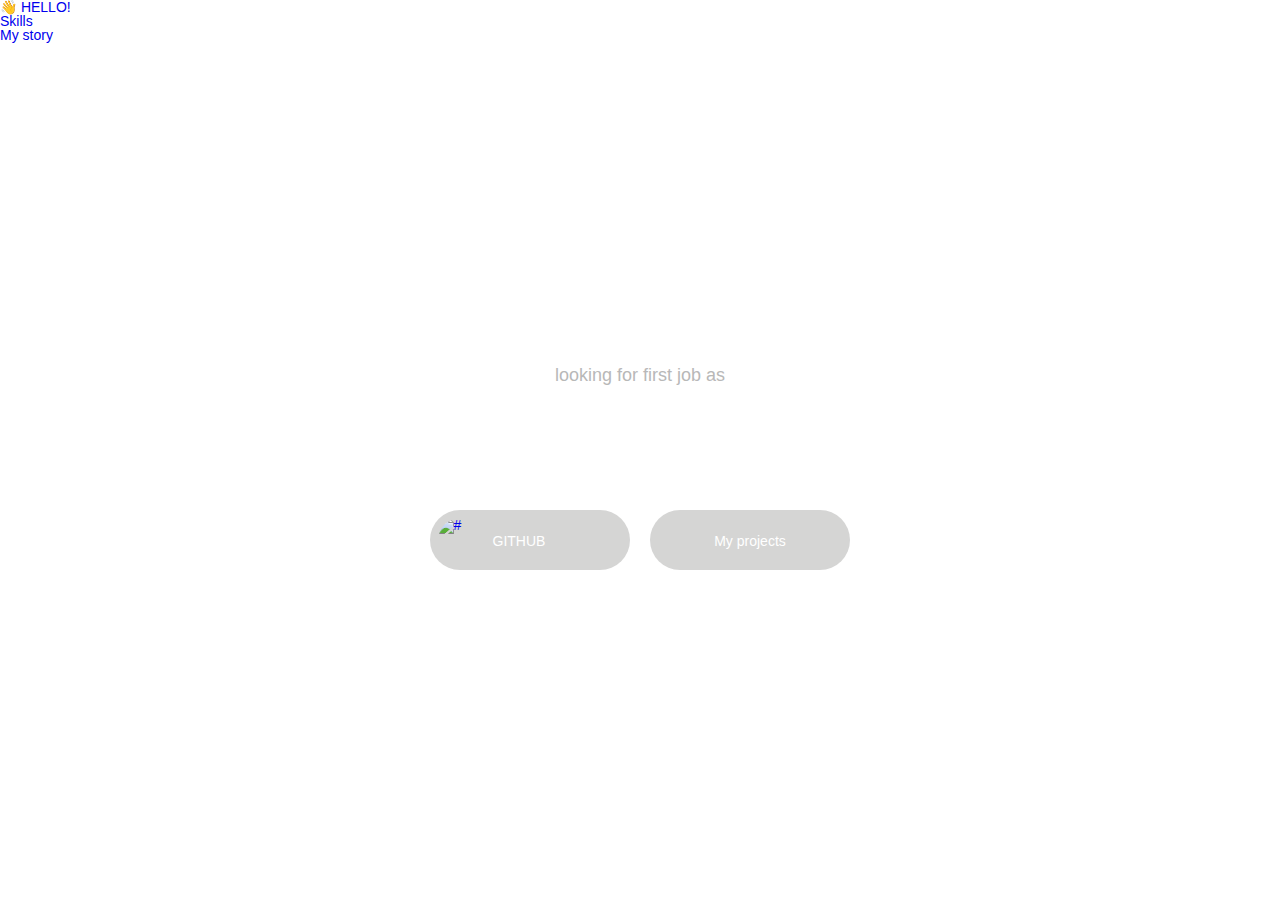
==== index.html @ f247020b "Add files via upload" ====
<!-- Сообщаем браузеру как стоит обрабатывать эту страницу -->
<!DOCTYPE html>
<!-- Оболочка документа, указываем язык содержимого -->
<html lang="ru">
    <!-- Заголовок страницы,контейнер для других важных данных(не отображается) -->
    <head>
    <title>resume</title>
    <link rel="stylesheet" href="css/style.css">
	<link rel="stylesheet" href="css/header.css">
    <link rel="stylesheet" href="css/footer.css">
    <meta charset="UTF-8">
    <meta name="viewport" content="width=device-width">
    </head>
    <!-- Отображаемое тело страницы -->
    <body>
        <!-- Меню -->
        <header class="header">
			<script src="fixmenu.js"></script>
			<div class="header_hello"> <a href="index.html" class="header_text_collor"><p>&#128075; HELLO!</p></a></div>
			<nav class="menu_header">
				<ul>
					<li><a href="./skills.html" class="nav_color_button">Skills</a></li>
					<li><a class="nav_color_button _hover_bg" href="./my_projects.html">My story</a></li>
				</ul>
			</nav>
        </header>
        <!-- Основная страница -->
        <main class="page">
                <div class="page_container">
                        <div class="text_container">
                            <div class="name_block">Nikita Ivanov</div>
                            <div class="sub_title_text">looking for first job as</div>
                            <div class="prof_block">Junior Front-end Developer</div>
                        </div>
                        
                        <div class="links_block">
                            <div class="link_block_container">
                                <a href="https://github.com/NikitaLexiup" target="_blank">
                                    <span class="button_bio"><img class="my_photo" src="./img/my_photo.jpg" alt="#"><span class="text_button">GITHUB</span></span>
                                </a>
                            
                            </div>
                            <div class="social_block">
                                <a href="./my_projects.html">
                                    <span class="button_bio"><span class="text_button">My projects</span></span>
                                </a>
                            </div>
                        </div>
                </div>
        </main>
        <!-- Подвал -->
       <footer class="footer">
            <div class="languages_block_text">Languages:</div>
                <div class="languages_block">
                    <div class="languages_block_html _color_lg_tx">HTML 22.4%</div>
                    <div class="languages_block_css _color_lg_tx">CSS 77.1%</div>
                    <div class="languages_block_js _color_lg_tx">JS 0.5%</div>
                </div>
                <div class="tel_text"> <a class="color_footer_text" href="tel:+38 098 800 99 11">+380988009911</a></div>
                <div class="tel_mailto"> <a class="color_footer_text" href="mailto:nikitaivanovwork@gmail.com">nikitaivanovwork@gmail.com</a></div>
        </footer>
    </body>
</html>
---- css/style.css ----
@charset "UTF-8";
@import url('https://api.fontshare.com/v2/css?f[]=satoshi@900,500,300&display=swap" rel="stylesheet');
/*Обнуление*/
* {
  padding: 0;
  margin: 0;
  border: 0;
}

*, *:before, *:after {
  -webkit-box-sizing: border-box;
  box-sizing: border-box;
}

:focus, :active {
  outline: none;
}

a:focus, a:active {
  outline: none;
}

nav, footer, header, aside {
  display: block;
}

html, body {
  height: 100%;
  width: 100%;
  font-size: 100%;
  line-height: 1;
  font-size: 14px;
  -ms-text-size-adjust: 100%;
  -moz-text-size-adjust: 100%;
  -webkit-text-size-adjust: 100%;
}

input, button, textarea {
  font-family: inherit;
}

input::-ms-clear {
  display: none;
}

button {
  cursor: pointer;
}

button::-moz-focus-inner {
  padding: 0;
  border: 0;
}

a, a:visited {
  text-decoration: none;
}

a:hover {
  text-decoration: none;
}

ul li {
  list-style: none;
}

img {
  vertical-align: top;
}

h1, h2, h3, h4, h5, h6 {
  font-size: inherit;
  font-weight: inherit;
}

:focus::-webkit-input-placeholder {
  color: transparent;
}

:focus::-moz-input-placeholder {
  color: transparent;
}

:focus:-moz-input-placeholder {
  color: transparent;
}

:focus:-ms-input-placeholder {
  color: transparent;
}

/*--------------------*/
body {
  font-family: "Roboto", sans-serif;
  background: url(../img/BG.jpg) center no-repeat;
}

.page {
  max-width: 1240px;
  min-height: 90%;
  display: -webkit-box;
  display: -ms-flexbox;
  display: flex;
  -webkit-box-align: center;
      -ms-flex-align: center;
          align-items: center;
  -webkit-box-pack: center;
      -ms-flex-pack: center;
          justify-content: center;
  margin: 0 auto -50px auto;
}

.text_container {
  margin: 0 auto;
  -webkit-box-align: center;
      -ms-flex-align: center;
          align-items: center;
  -webkit-box-pack: center;
      -ms-flex-pack: center;
          justify-content: center;
}

.name_block {
  text-align: center;
  color: #fff;
  font-size: 38px;
  font-weight: 500;
  margin: 0 auto;
  margin: 0 0 20px 0;
}

.sub_title_text {
  text-align: center;
  color: #b8b8b8;
  font-size: 18px;
  font-weight: 300;
  margin: 0 auto;
  margin: 0 0 20px 0;
}

.prof_block {
  text-align: center;
  color: #fff;
  font-size: 60px;
  font-weight: 900;
  margin: 0 0 30px 0;
  padding: 0 5px;
}

.links_block {
  display: -webkit-box;
  display: -ms-flexbox;
  display: flex;
  -webkit-box-align: center;
      -ms-flex-align: center;
          align-items: center;
  -webkit-box-pack: center;
      -ms-flex-pack: center;
          justify-content: center;
}

.link_block_container {
  display: block;
  margin: 0 10px 0 0;
}

.button_bio {
  display: -webkit-box;
  display: -ms-flexbox;
  display: flex;
  background-color: rgba(172, 171, 170, 0.501);
  border-radius: 50px;
  width: 200px;
  height: 60px;
  padding: 7.5px;
  -webkit-transition-duration: 1s;
          transition-duration: 1s;
}

.button_bio:hover {
  background: url(/resume/img/BG.jpg) left no-repeat;
}

.my_photo {
  display: -webkit-box;
  display: -ms-flexbox;
  display: flex;
  border-radius: 50%;
  width: 45px;
  height: 45px;
  margin: 0 10px 0 0;
}

.text_button {
  display: -webkit-box;
  display: -ms-flexbox;
  display: flex;
  font-size: 14px;
  color: #ffffff;
  margin: 16px 0;
}

.social_block {
  margin: 0 0 0 10px;
}
.social_block span {
  margin: 16px auto;
}

@media (max-width: 575px) {
  .links_block {
    display: block;
  }
  .links_block .link_block_container, .links_block .social_block {
    margin: 0 0 20px 0;
  }
  .links_block .button_bio {
    margin: 0 auto;
  }

  .footer {
    display: block;
    margin: 0 auto;
  }
  .footer div {
    width: 100%;
    text-align: center;
    margin: 10px auto;
  }
  .footer div:first-child {
    text-align: center;
    margin: 10px 0;
  }
  .footer div:last-child {
    text-align: center;
    margin: 0 0 10px 0;
  }
}
---- css/footer.css ----
@charset "UTF-8";
@import url('https://api.fontshare.com/v2/css?f[]=satoshi@900,500,300&display=swap" rel="stylesheet');
/*Обнуление*/
* {
  padding: 0;
  margin: 0;
  border: 0;
}

*, *:before, *:after {
  -webkit-box-sizing: border-box;
  box-sizing: border-box;
}

:focus, :active {
  outline: none;
}

a:focus, a:active {
  outline: none;
}

nav, footer, header, aside {
  display: block;
}

html, body {
  height: 100%;
  width: 100%;
  font-size: 100%;
  line-height: 1;
  font-size: 14px;
  -ms-text-size-adjust: 100%;
  -moz-text-size-adjust: 100%;
  -webkit-text-size-adjust: 100%;
}

input, button, textarea {
  font-family: inherit;
}

input::-ms-clear {
  display: none;
}

button {
  cursor: pointer;
}

button::-moz-focus-inner {
  padding: 0;
  border: 0;
}

a, a:visited {
  text-decoration: none;
}

a:hover {
  text-decoration: none;
}

ul li {
  list-style: none;
}

img {
  vertical-align: top;
}

h1, h2, h3, h4, h5, h6 {
  font-size: inherit;
  font-weight: inherit;
}

:focus::-webkit-input-placeholder {
  color: transparent;
}

:focus::-moz-input-placeholder {
  color: transparent;
}

:focus:-moz-input-placeholder {
  color: transparent;
}

:focus:-ms-input-placeholder {
  color: transparent;
}

/*--------------------*/
/*Обнуление*/
.footer {
  display: -webkit-box;
  display: -ms-flexbox;
  display: flex;
  max-width: 980px;
  min-height: 10%;
  margin: 0 auto;
}

.tel_text {
  color: #ffffff;
  width: 25%;
  text-align: center;
  margin: 20px 20px;
}

.tel_mailto {
  color: #ffffff;
  width: 25%;
  text-align: center;
  margin: 20px 20px;
}

.color_footer_text {
  color: #fff;
}

.languages_block {
  display: -webkit-box;
  display: -ms-flexbox;
  display: flex;
  width: 50%;
  -ms-flex-line-pack: center;
      align-content: center;
  font-size: 10px;
}

.languages_block_text {
  display: -webkit-box;
  display: -ms-flexbox;
  display: flex;
  max-width: 100%;
  height: 30px;
  display: block;
  color: #fff;
  padding: 10px 5px;
  margin: 10px 5px;
  -webkit-box-pack: center;
      -ms-flex-pack: center;
          justify-content: center;
  -webkit-box-align: center;
      -ms-flex-align: center;
          align-items: center;
}

.languages_block_html {
  display: -webkit-box;
  display: -ms-flexbox;
  display: flex;
  -webkit-box-pack: center;
      -ms-flex-pack: center;
          justify-content: center;
  -webkit-box-align: center;
      -ms-flex-align: center;
          align-items: center;
  background: url(/img/BG.jpg) bottom no-repeat;
}

.languages_block_css {
  display: -webkit-box;
  display: -ms-flexbox;
  display: flex;
  -webkit-box-pack: center;
      -ms-flex-pack: center;
          justify-content: center;
  -webkit-box-align: center;
      -ms-flex-align: center;
          align-items: center;
  background: url(/img/BG.jpg) left no-repeat;
}

.languages_block_js {
  display: -webkit-box;
  display: -ms-flexbox;
  display: flex;
  -webkit-box-pack: center;
      -ms-flex-pack: center;
          justify-content: center;
  -webkit-box-align: center;
      -ms-flex-align: center;
          align-items: center;
  background: url(/img/BG.jpg) center no-repeat;
}

._color_lg_tx {
  color: #fff;
  padding: 10px 5px;
  border-radius: 50px;
  max-width: 100%;
  height: 30px;
  margin: 10px 5px;
}

@media (max-width: 991px) {
  .footer {
    display: block;
    margin: 0 auto;
  }

  .languages_block {
    max-width: 820px;
    margin: 0 auto;
  }

  .languages_block_text {
    width: 100%;
    text-align: center;
    margin: 0 auto;
  }

  .languages_block_html {
    width: 33.33%;
  }

  .languages_block_css {
    width: 33.33%;
  }

  .languages_block_js {
    width: 33.33%;
  }

  .tel_text {
    width: 100%;
    margin: 0 auto 10px auto;
  }

  .tel_mailto {
    width: 100%;
    margin: 0 auto;
  }
}
@media (max-width: 767px) {
  .languages_block {
    width: 90%;
    margin: 0 auto;
  }
}
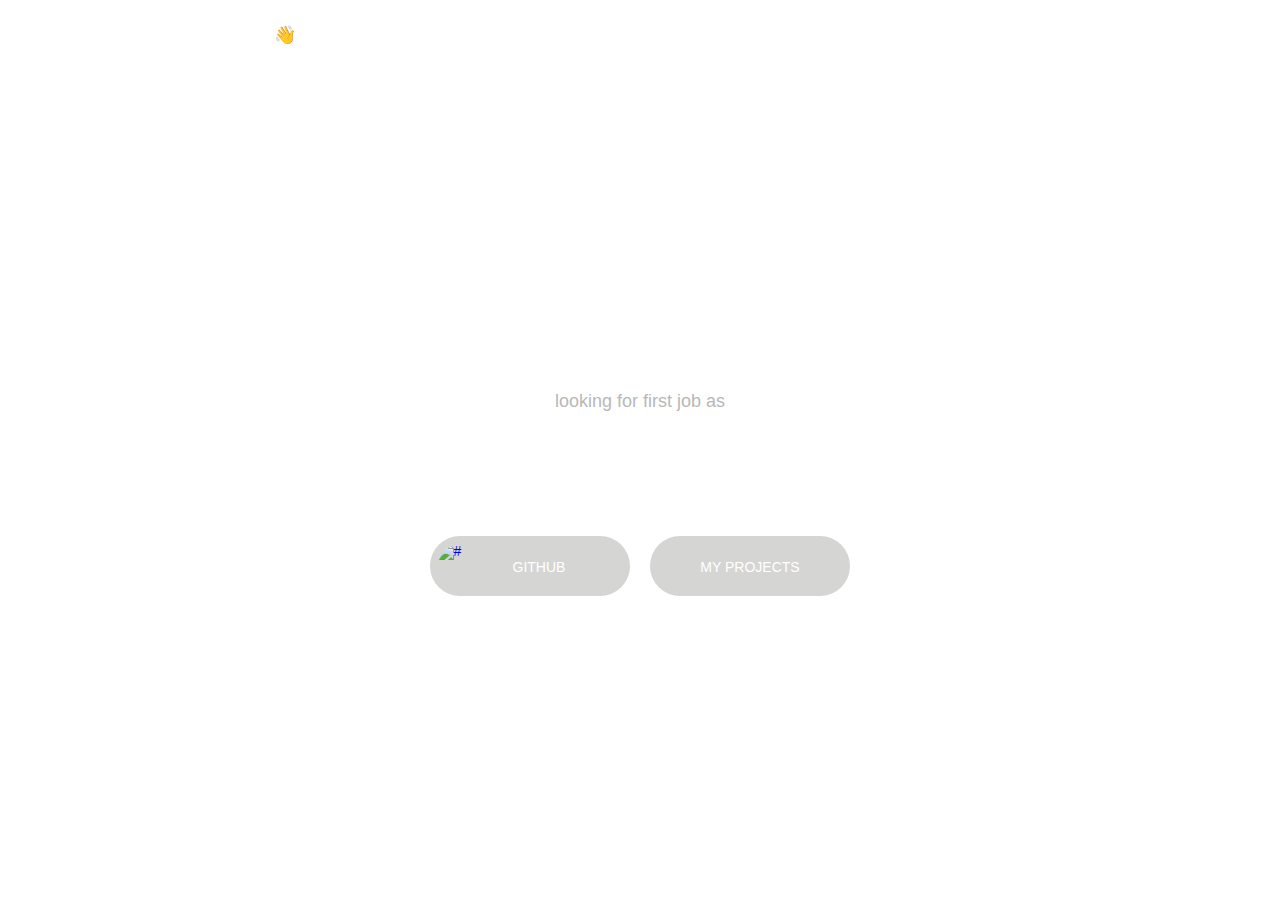
==== commit 50c529ea: "Add files via upload" ====
--- a/index.html
+++ b/index.html
@@ -11,53 +11,54 @@
     <meta charset="UTF-8">
     <meta name="viewport" content="width=device-width">
     </head>
-    <!-- Отображаемое тело страницы -->
+   
     <body>
-        <!-- Меню -->
-        <header class="header">
-			<script src="fixmenu.js"></script>
-			<div class="header_hello"> <a href="index.html" class="header_text_collor"><p>&#128075; HELLO!</p></a></div>
-			<nav class="menu_header">
-				<ul>
-					<li><a href="./skills.html" class="nav_color_button">Skills</a></li>
-					<li><a class="nav_color_button _hover_bg" href="./my_projects.html">My story</a></li>
-				</ul>
-			</nav>
-        </header>
-        <!-- Основная страница -->
-        <main class="page">
-                <div class="page_container">
-                        <div class="text_container">
-                            <div class="name_block">Nikita Ivanov</div>
-                            <div class="sub_title_text">looking for first job as</div>
-                            <div class="prof_block">Junior Front-end Developer</div>
-                        </div>
-                        
-                        <div class="links_block">
-                            <div class="link_block_container">
-                                <a href="https://github.com/NikitaLexiup" target="_blank">
-                                    <span class="button_bio"><img class="my_photo" src="./img/my_photo.jpg" alt="#"><span class="text_button">GITHUB</span></span>
-                                </a>
+        <div class="wrapper">
+            <header class="header">
+                <script src="fixmenu.js"></script>
+                <div class="header_hello"> <a href="index.html" class="header_text_collor"><p>&#128075; HELLO!</p></a></div>
+                <nav class="menu_header">
+                    <ul>
+                        <li><a href="./skills.html" class="nav_color_button">Skills</a></li>
+                        <li><a class="nav_color_button _hover_bg" href="./my_projects.html">My story</a></li>
+                    </ul>
+                </nav>
+            </header>
+            <!-- Основная страница -->
+            <main class="page">
+                    <div class="page_container">
+                            <div class="text_container">
+                                <div class="name_block">Nikita Ivanov</div>
+                                <div class="sub_title_text">looking for first job as</div>
+                                <div class="prof_block">Junior Front-end Developer</div>
+                            </div>
                             
+                            <div class="links_block">
+                                <div class="link_block_container">
+                                    <a href="https://github.com/NikitaLexiup" target="_blank">
+                                        <span class="button_bio"><img class="my_photo" src="./img/my_photo.jpg" alt="#"><span class="text_button">GITHUB</span></span>
+                                    </a>
+                                
+                                </div>
+                                <div class="social_block">
+                                    <a href="./my_projects.html">
+                                        <span class="button_bio"><span class="text_button">My projects</span></span>
+                                    </a>
+                                </div>
                             </div>
-                            <div class="social_block">
-                                <a href="./my_projects.html">
-                                    <span class="button_bio"><span class="text_button">My projects</span></span>
-                                </a>
-                            </div>
-                        </div>
-                </div>
-        </main>
-        <!-- Подвал -->
-       <footer class="footer">
-            <div class="languages_block_text">Languages:</div>
-                <div class="languages_block">
-                    <div class="languages_block_html _color_lg_tx">HTML 22.4%</div>
-                    <div class="languages_block_css _color_lg_tx">CSS 77.1%</div>
-                    <div class="languages_block_js _color_lg_tx">JS 0.5%</div>
-                </div>
-                <div class="tel_text"> <a class="color_footer_text" href="tel:+38 098 800 99 11">+380988009911</a></div>
-                <div class="tel_mailto"> <a class="color_footer_text" href="mailto:nikitaivanovwork@gmail.com">nikitaivanovwork@gmail.com</a></div>
-        </footer>
+                    </div>
+            </main>
+            <!-- Подвал -->
+        <footer class="footer">
+                <div class="languages_block_text">Languages:</div>
+                    <div class="languages_block">
+                        <div class="languages_block_html _color_lg_tx">HTML 22.4%</div>
+                        <div class="languages_block_css _color_lg_tx">CSS 77.1%</div>
+                        <div class="languages_block_js _color_lg_tx">JS 0.5%</div>
+                    </div>
+                    <div class="tel_text"> <a class="color_footer_text" href="tel:+38 098 800 99 11">+380988009911</a></div>
+                    <div class="tel_mailto"> <a class="color_footer_text" href="mailto:nikitaivanovwork@gmail.com">nikitaivanovwork@gmail.com</a></div>
+            </footer>
+        </div>
     </body>
 </html>
--- a/css/style.css
+++ b/css/style.css
@@ -93,11 +93,25 @@
 body {
   font-family: "Roboto", sans-serif;
   background: url(../img/BG.jpg) center no-repeat;
+  height: 100%;
+}
+
+.wrapper {
+  min-height: 100%;
+  display: -webkit-box;
+  display: -ms-flexbox;
+  display: flex;
+  -webkit-box-orient: vertical;
+  -webkit-box-direction: normal;
+      -ms-flex-direction: column;
+          flex-direction: column;
 }
 
 .page {
   max-width: 1240px;
-  min-height: 90%;
+  -webkit-box-flex: 1;
+      -ms-flex: 1 1 auto;
+          flex: 1 1 auto;
   display: -webkit-box;
   display: -ms-flexbox;
   display: flex;
@@ -131,7 +145,7 @@
 
 .sub_title_text {
   text-align: center;
-  color: #b8b8b8;
+  color: rgb(184, 184, 184);
   font-size: 18px;
   font-weight: 300;
   margin: 0 auto;
@@ -175,10 +189,11 @@
   padding: 7.5px;
   -webkit-transition-duration: 1s;
           transition-duration: 1s;
+  margin: 0 auto;
 }
 
 .button_bio:hover {
-  background: url(/resume/img/BG.jpg) left no-repeat;
+  background: url(../img/BG.jpg) left no-repeat;
 }
 
 .my_photo {
@@ -188,7 +203,7 @@
   border-radius: 50%;
   width: 45px;
   height: 45px;
-  margin: 0 10px 0 0;
+  margin: 0 30px 0 0;
 }
 
 .text_button {
@@ -198,6 +213,7 @@
   font-size: 14px;
   color: #ffffff;
   margin: 16px 0;
+  text-transform: uppercase;
 }
 
 .social_block {
@@ -217,22 +233,4 @@
   .links_block .button_bio {
     margin: 0 auto;
   }
-
-  .footer {
-    display: block;
-    margin: 0 auto;
-  }
-  .footer div {
-    width: 100%;
-    text-align: center;
-    margin: 10px auto;
-  }
-  .footer div:first-child {
-    text-align: center;
-    margin: 10px 0;
-  }
-  .footer div:last-child {
-    text-align: center;
-    margin: 0 0 10px 0;
-  }
-}
+}--- a/css/header.css
+++ b/css/header.css
@@ -0,0 +1,194 @@
+@charset "UTF-8";
+@import url('https://api.fontshare.com/v2/css?f[]=satoshi@900,500,300&display=swap" rel="stylesheet');
+/*Обнуление*/
+* {
+  padding: 0;
+  margin: 0;
+  border: 0;
+}
+
+*, *:before, *:after {
+  -webkit-box-sizing: border-box;
+  box-sizing: border-box;
+}
+
+:focus, :active {
+  outline: none;
+}
+
+a:focus, a:active {
+  outline: none;
+}
+
+nav, footer, header, aside {
+  display: block;
+}
+
+html, body {
+  height: 100%;
+  width: 100%;
+  font-size: 100%;
+  line-height: 1;
+  font-size: 14px;
+  -ms-text-size-adjust: 100%;
+  -moz-text-size-adjust: 100%;
+  -webkit-text-size-adjust: 100%;
+}
+
+input, button, textarea {
+  font-family: inherit;
+}
+
+input::-ms-clear {
+  display: none;
+}
+
+button {
+  cursor: pointer;
+}
+
+button::-moz-focus-inner {
+  padding: 0;
+  border: 0;
+}
+
+a, a:visited {
+  text-decoration: none;
+}
+
+a:hover {
+  text-decoration: none;
+}
+
+ul li {
+  list-style: none;
+}
+
+img {
+  vertical-align: top;
+}
+
+h1, h2, h3, h4, h5, h6 {
+  font-size: inherit;
+  font-weight: inherit;
+}
+
+:focus::-webkit-input-placeholder {
+  color: transparent;
+}
+
+:focus::-moz-input-placeholder {
+  color: transparent;
+}
+
+:focus:-moz-input-placeholder {
+  color: transparent;
+}
+
+:focus:-ms-input-placeholder {
+  color: transparent;
+}
+
+/*--------------------*/
+.header {
+  z-index: 10;
+  max-width: 100%;
+  min-height: 50px;
+  display: -webkit-box;
+  display: -ms-flexbox;
+  display: flex;
+  -webkit-box-align: center;
+      -ms-flex-align: center;
+          align-items: center;
+  -ms-flex-pack: distribute;
+      justify-content: space-around;
+}
+
+.header_hello {
+  color: #fff;
+  font-size: 18px;
+  font-weight: 300;
+  width: 50%;
+}
+.header_hello p {
+  display: -webkit-box;
+  display: -ms-flexbox;
+  display: flex;
+  padding: 20px 0 0 0;
+  -webkit-box-pack: center;
+      -ms-flex-pack: center;
+          justify-content: center;
+}
+
+.header_text_collor {
+  color: #fff;
+}
+
+.menu_header {
+  width: 50%;
+  display: inline;
+}
+.menu_header ul {
+  display: -webkit-box;
+  display: -ms-flexbox;
+  display: flex;
+  -webkit-box-pack: center;
+      -ms-flex-pack: center;
+          justify-content: center;
+}
+.menu_header li {
+  display: -webkit-inline-box;
+  display: -ms-inline-flexbox;
+  display: inline-flex;
+  font-size: 18px;
+  font-weight: 300;
+  padding: 15px 0 0 0;
+}
+.menu_header li:first-child {
+  margin: 0 20px 0 0;
+}
+
+.nav_color_button {
+  color: #fff;
+  border-radius: 50px;
+  min-height: 30px;
+  min-width: 80px;
+  display: -webkit-box;
+  display: -ms-flexbox;
+  display: flex;
+  -webkit-box-align: center;
+      -ms-flex-align: center;
+          align-items: center;
+  -webkit-box-pack: center;
+      -ms-flex-pack: center;
+          justify-content: center;
+  -webkit-transition-duration: 1s;
+          transition-duration: 1s;
+}
+
+.nav_color_button:hover {
+  border-radius: 50px;
+  background: url(../img/BG.jpg) left no-repeat;
+}
+
+._hover_bg:hover {
+  width: 80px;
+}
+
+.header_fixed {
+  max-height: 60px;
+  padding: 20px 10px;
+  overflow: hidden;
+  position: fixed;
+  background-color: #fff;
+  top: 0;
+  width: 100%;
+  margin: 0 auto;
+  padding: 0 0 20px 0;
+}
+.header_fixed .nav_color_button {
+  color: rgb(0, 0, 0);
+}
+.header_fixed .header_hello p {
+  color: rgb(0, 0, 0);
+}--- a/css/footer.css
+++ b/css/footer.css
@@ -186,7 +186,9 @@
 }
 
 ._color_lg_tx {
+  text-align: center;
   color: #fff;
+  font-size: 10px;
   padding: 10px 5px;
   border-radius: 50px;
   max-width: 100%;
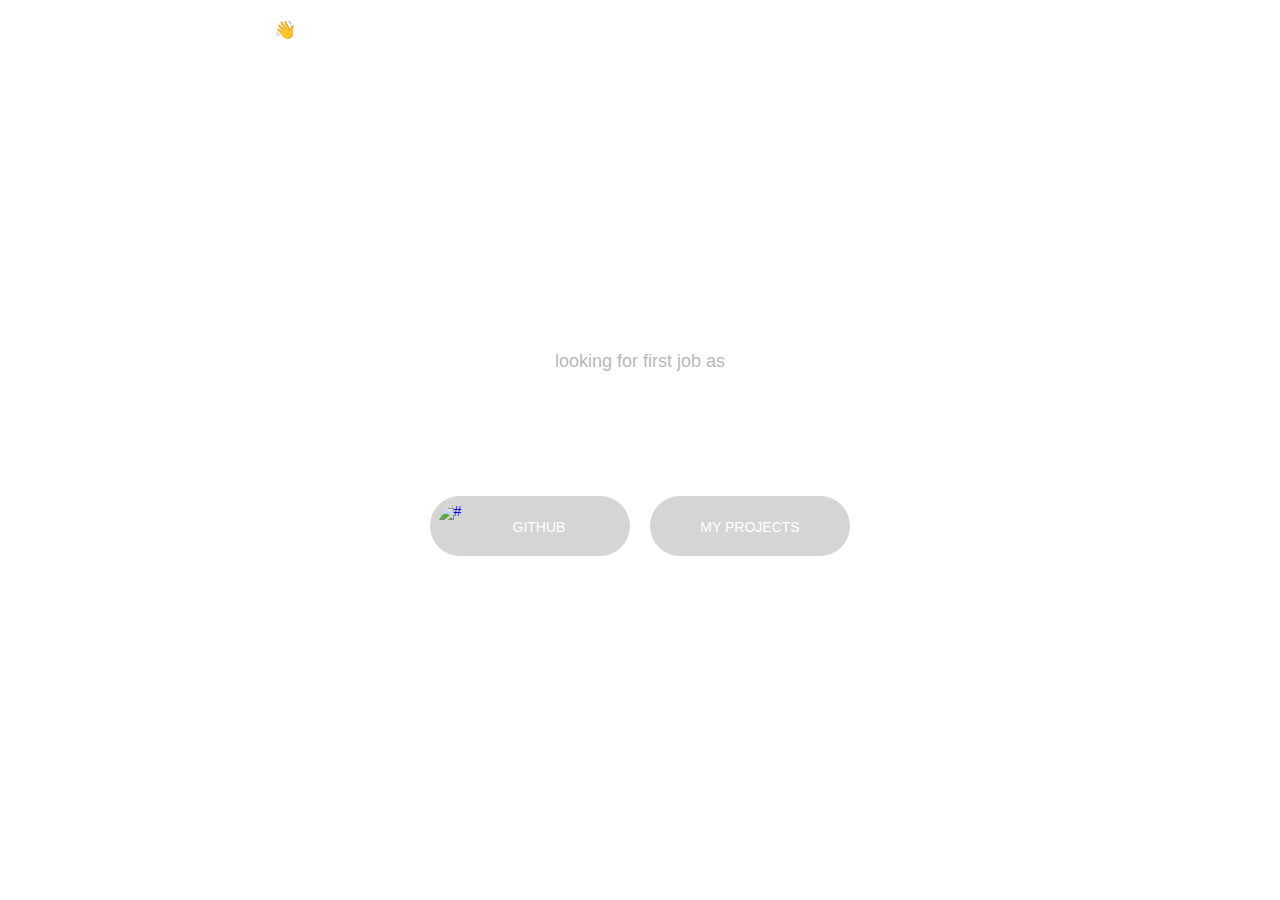
==== commit d3cc35e0: "Add files via upload" ====
--- a/index.html
+++ b/index.html
@@ -48,13 +48,14 @@
                             </div>
                     </div>
             </main>
-            <!-- Подвал -->
+            
         <footer class="footer">
-                <div class="languages_block_text">Languages:</div>
+                <div class="languages_block_text">Languages used on this site:</div>
                     <div class="languages_block">
-                        <div class="languages_block_html _color_lg_tx">HTML 22.4%</div>
-                        <div class="languages_block_css _color_lg_tx">CSS 77.1%</div>
-                        <div class="languages_block_js _color_lg_tx">JS 0.5%</div>
+                        <div class="languages_block_html _color_lg_tx">HTML</div>
+                        <div class="languages_block_css _color_lg_tx">CSS</div>
+                        <div class="languages_block_js _color_lg_tx">JavaScript</div>
+                        <div class="languages_block_php _color_lg_tx"></div>
                     </div>
                     <div class="tel_text"> <a class="color_footer_text" href="tel:+38 098 800 99 11">+380988009911</a></div>
                     <div class="tel_mailto"> <a class="color_footer_text" href="mailto:nikitaivanovwork@gmail.com">nikitaivanovwork@gmail.com</a></div>
--- a/css/style.css
+++ b/css/style.css
@@ -109,6 +109,7 @@
 
 .page {
   max-width: 1240px;
+  height: 100%;
   -webkit-box-flex: 1;
       -ms-flex: 1 1 auto;
           flex: 1 1 auto;
@@ -121,7 +122,7 @@
   -webkit-box-pack: center;
       -ms-flex-pack: center;
           justify-content: center;
-  margin: 0 auto -50px auto;
+  margin: 0 auto;
 }
 
 .text_container {
--- a/css/header.css
+++ b/css/header.css
@@ -114,7 +114,7 @@
   display: -webkit-box;
   display: -ms-flexbox;
   display: flex;
-  padding: 20px 0 0 0;
+  padding: 20px 0;
   -webkit-box-pack: center;
       -ms-flex-pack: center;
           justify-content: center;
@@ -142,7 +142,7 @@
   display: inline-flex;
   font-size: 18px;
   font-weight: 300;
-  padding: 15px 0 0 0;
+  padding: 15px 0;
 }
 .menu_header li:first-child {
   margin: 0 20px 0 0;
@@ -184,7 +184,6 @@
   top: 0;
   width: 100%;
   margin: 0 auto;
-  padding: 0 0 20px 0;
 }
 .header_fixed .nav_color_button {
   color: rgb(0, 0, 0);
--- a/css/footer.css
+++ b/css/footer.css
@@ -96,8 +96,7 @@
   display: -ms-flexbox;
   display: flex;
   max-width: 980px;
-  min-height: 10%;
-  margin: 0 auto;
+  margin: 20px auto;
 }
 
 .tel_text {
@@ -136,7 +135,6 @@
   height: 30px;
   display: block;
   color: #fff;
-  padding: 10px 5px;
   margin: 10px 5px;
   -webkit-box-pack: center;
       -ms-flex-pack: center;
@@ -183,6 +181,19 @@
       -ms-flex-align: center;
           align-items: center;
   background: url(/img/BG.jpg) center no-repeat;
+}
+
+.languages_block_php {
+  display: -webkit-box;
+  display: -ms-flexbox;
+  display: flex;
+  -webkit-box-pack: center;
+      -ms-flex-pack: center;
+          justify-content: center;
+  -webkit-box-align: center;
+      -ms-flex-align: center;
+          align-items: center;
+  background: url(/img/BG.jpg) right no-repeat;
 }
 
 ._color_lg_tx {
@@ -198,8 +209,9 @@
 
 @media (max-width: 991px) {
   .footer {
+    width: 100%;
     display: block;
-    margin: 0 auto;
+    margin: 20px auto;
   }
 
   .languages_block {
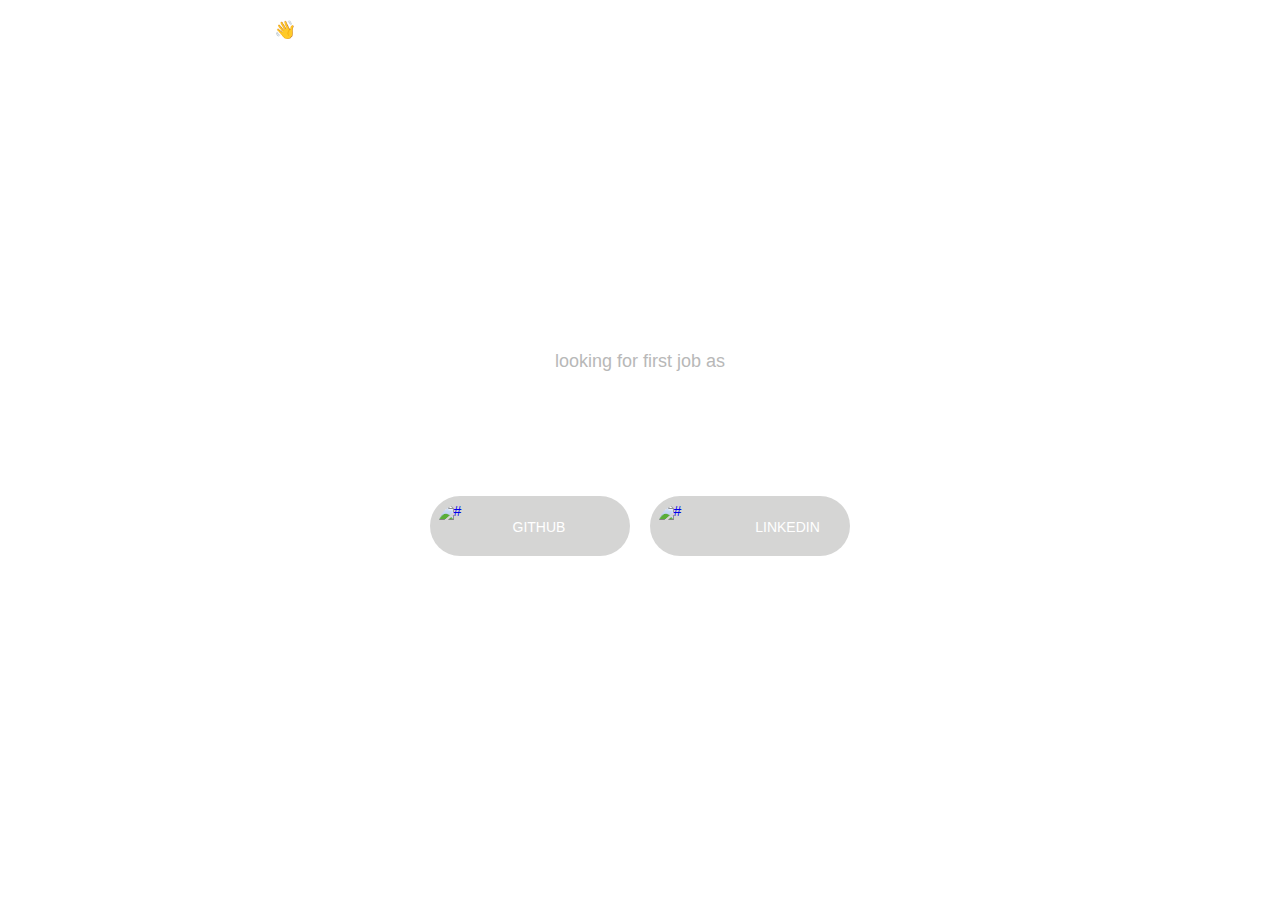
==== commit 77cee966: "Update index.html" ====
--- a/index.html
+++ b/index.html
@@ -1,8 +1,5 @@
-<!-- Сообщаем браузеру как стоит обрабатывать эту страницу -->
 <!DOCTYPE html>
-<!-- Оболочка документа, указываем язык содержимого -->
 <html lang="ru">
-    <!-- Заголовок страницы,контейнер для других важных данных(не отображается) -->
     <head>
     <title>resume</title>
     <link rel="stylesheet" href="css/style.css">
@@ -15,12 +12,11 @@
     <body>
         <div class="wrapper">
             <header class="header">
-                <script src="fixmenu.js"></script>
                 <div class="header_hello"> <a href="index.html" class="header_text_collor"><p>&#128075; HELLO!</p></a></div>
                 <nav class="menu_header">
                     <ul>
                         <li><a href="./skills.html" class="nav_color_button">Skills</a></li>
-                        <li><a class="nav_color_button _hover_bg" href="./my_projects.html">My story</a></li>
+                        <li><a class="nav_color_button _hover_bg" href="./my_projects.html">Projects</a></li>
                     </ul>
                 </nav>
             </header>
@@ -36,13 +32,13 @@
                             <div class="links_block">
                                 <div class="link_block_container">
                                     <a href="https://github.com/NikitaLexiup" target="_blank">
-                                        <span class="button_bio"><img class="my_photo" src="./img/my_photo.jpg" alt="#"><span class="text_button">GITHUB</span></span>
+                                        <span class="button_bio"><img class="my_photo" src="./img/my_photo.jpg" alt="#"><span class="text_button">GITHUB</span>
                                     </a>
                                 
                                 </div>
                                 <div class="social_block">
-                                    <a href="./my_projects.html">
-                                        <span class="button_bio"><span class="text_button">My projects</span></span>
+                                    <a href="https://www.linkedin.com/in/nikita-ivanov-49aa52244/">
+                                        <span class="button_bio"><img class="my_photo" src="./img/icon/LinkedIn_icon_circle.png" alt="#"><span class="text_button">LINKEDIN<span>
                                     </a>
                                 </div>
                             </div>
@@ -55,11 +51,12 @@
                         <div class="languages_block_html _color_lg_tx">HTML</div>
                         <div class="languages_block_css _color_lg_tx">CSS</div>
                         <div class="languages_block_js _color_lg_tx">JavaScript</div>
-                        <div class="languages_block_php _color_lg_tx"></div>
                     </div>
                     <div class="tel_text"> <a class="color_footer_text" href="tel:+38 098 800 99 11">+380988009911</a></div>
                     <div class="tel_mailto"> <a class="color_footer_text" href="mailto:nikitaivanovwork@gmail.com">nikitaivanovwork@gmail.com</a></div>
             </footer>
         </div>
+        <script src="/js/fixmenu.js"></script>
+        
     </body>
 </html>
--- a/css/header.css
+++ b/css/header.css
@@ -147,6 +147,9 @@
 .menu_header li:first-child {
   margin: 0 20px 0 0;
 }
+.menu_header li:last-child {
+  margin: 0 10px 0 0;
+}
 
 .nav_color_button {
   color: #fff;
@@ -171,10 +174,6 @@
   background: url(../img/BG.jpg) left no-repeat;
 }
 
-._hover_bg:hover {
-  width: 80px;
-}
-
 .header_fixed {
   max-height: 60px;
   padding: 20px 10px;
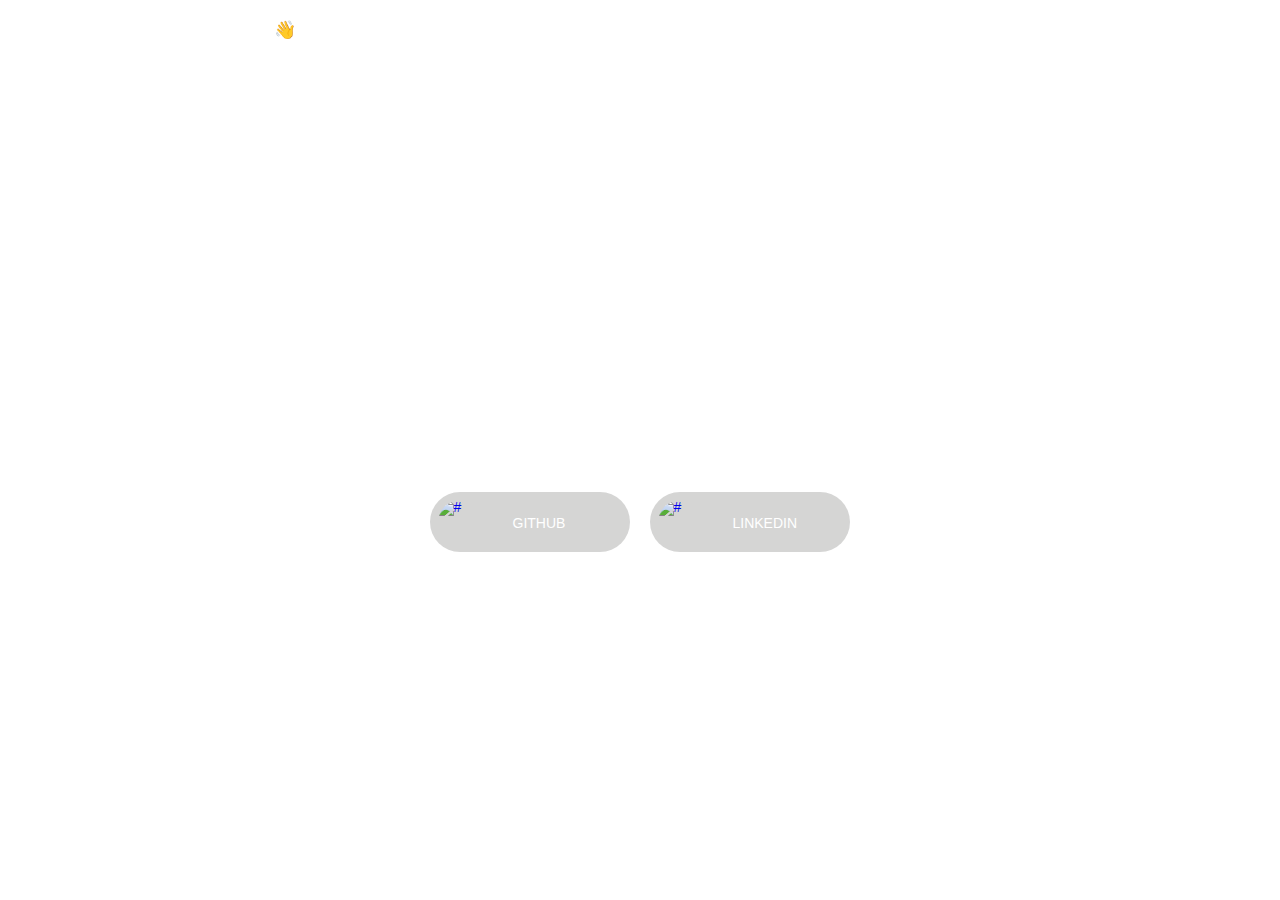
==== commit 229737a4: "Update index.html" ====
--- a/index.html
+++ b/index.html
@@ -25,8 +25,8 @@
                     <div class="page_container">
                             <div class="text_container">
                                 <div class="name_block">Nikita Ivanov</div>
-                                <div class="sub_title_text">looking for first job as</div>
-                                <div class="prof_block">Junior Front-end Developer</div>
+                                <!--<div class="sub_title_text">looking for job as</div>-->
+                                <div class="prof_block">Front-end developer</div>
                             </div>
                             
                             <div class="links_block">
--- a/css/style.css
+++ b/css/style.css
@@ -141,7 +141,7 @@
   font-size: 38px;
   font-weight: 500;
   margin: 0 auto;
-  margin: 0 0 20px 0;
+  margin: 0 0 30px 0;
 }
 
 .sub_title_text {
@@ -156,9 +156,9 @@
 .prof_block {
   text-align: center;
   color: #fff;
-  font-size: 60px;
+  font-size: 50px;
   font-weight: 900;
-  margin: 0 0 30px 0;
+  margin: 0 0 60px 0;
   padding: 0 5px;
 }
 
@@ -219,9 +219,6 @@
 
 .social_block {
   margin: 0 0 0 10px;
-}
-.social_block span {
-  margin: 16px auto;
 }
 
 @media (max-width: 575px) {
@@ -234,4 +231,4 @@
   .links_block .button_bio {
     margin: 0 auto;
   }
-}+}
